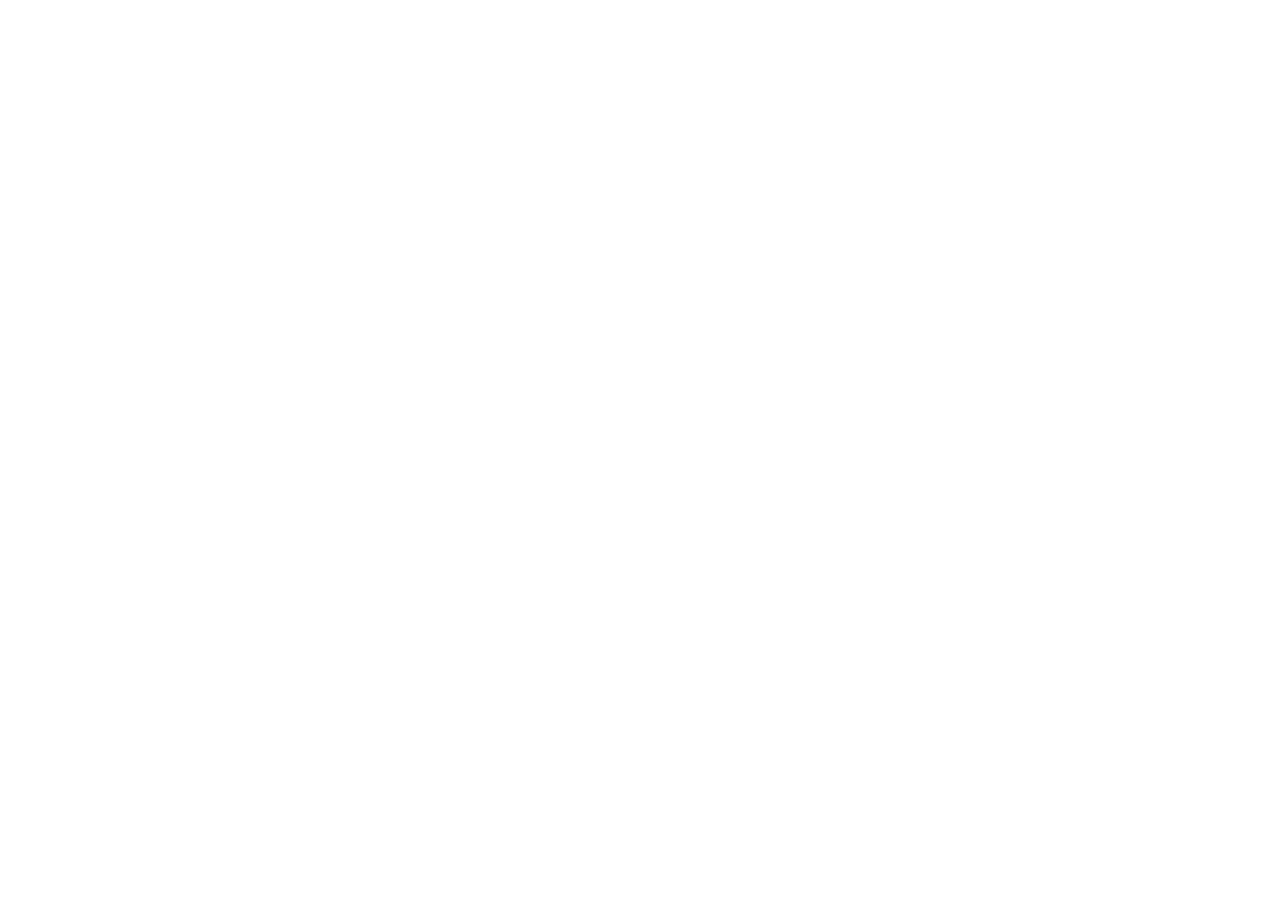
==== zanesSecrets/villageOne.html @ 0f180502 "zanesSecrets" ====
<!DOCTYPE html>
<html>
<head>
	<title></title>
</head>
<body>
<div class="townHouse">

</div>
<div class="treeLeaves">
	
	<div class="bush">
		</div>
</div>
<div class="lordsHouse"></div>

</body>
</html>
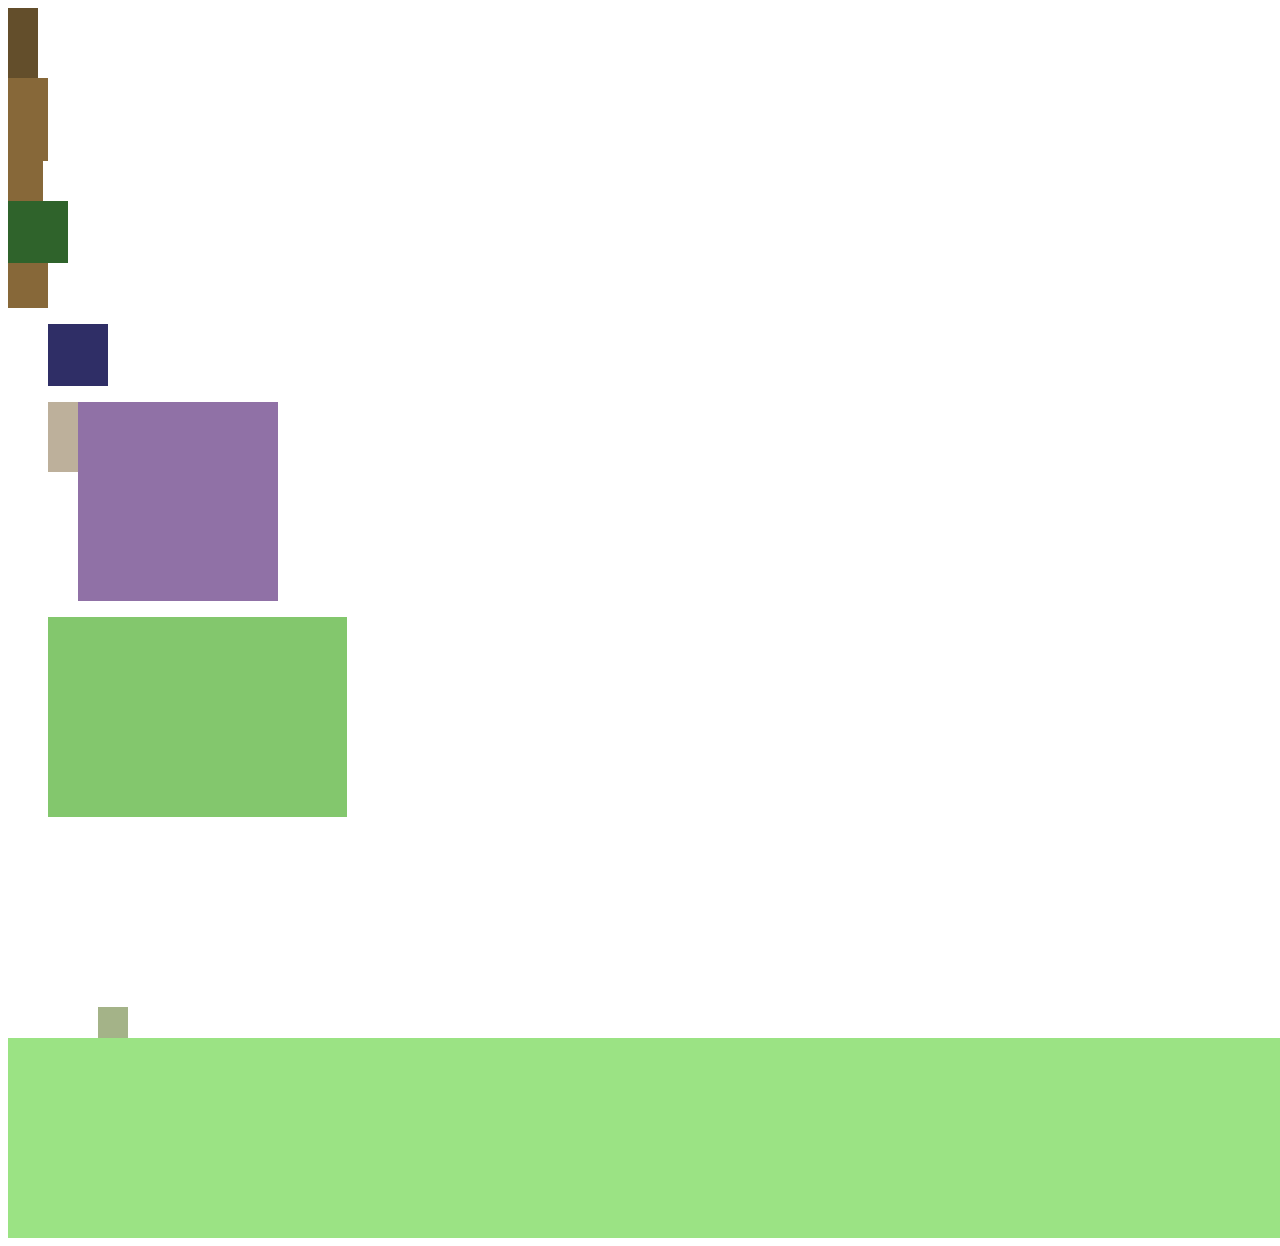
==== commit c80f86e7: "zanesSecrets" ====
--- a/zanesSecrets/villageOne.html
+++ b/zanesSecrets/villageOne.html
@@ -2,17 +2,31 @@
 <html>
 <head>
 	<title></title>
+	<link rel="stylesheet" type="text/css" href="styles.css">
 </head>
 <body>
-<div class="townHouse">
+	<div class="treeTrunk"></div>
+<div class="townHouse4"></div>
+<div class="townHouse3"></div>
+<div class="townHouse"></div>
+<div class="treeLeaves"></div>
+<div class="townHouse2"></div>
+	<dir class="row">
+		<div class="treeLeaves2"></div>
+		</dir>
 
-</div>
-<div class="treeLeaves">
-	
-	<div class="bush">
-		</div>
-</div>
-<div class="lordsHouse"></div>
+
+<dir class="row">
+	<div class="treeTrunk2"></div>
+	<div class="lordsHouse"></div>
+</dir>
+
+<dir class="row">
+	<div class="hill"></div>
+</dir>
+<div class="bush"></div>
+<div class="land"></div>
+
 
 </body>
 </html>--- a/zanesSecrets/styles.css
+++ b/zanesSecrets/styles.css
@@ -0,0 +1,66 @@
+.row{
+	display: flex;	
+}
+.lordsHouse{
+width: 200px;
+height: 199px;
+background-color: #9071a6;
+}
+.townHouse{
+	width: 35px;
+	height: 40px;
+	background-color: #876839;
+}
+.townHouse2{
+	width: 40px;
+	height: 45px;
+	background-color: #876839;
+	}
+	.townHouse3{
+	width: 40px;
+	height: 40px;
+	background-color: #876839;
+	}
+	.townHouse4{
+	width: 40px;
+	height: 43px;
+	background-color: #876839;
+	}
+.bush{
+	width: 30px;
+	height: 31px;
+	background-color: #a4b388;
+	margin-left: 90px;
+	margin-top: 190px;
+}
+.treeLeaves{
+	width: 60px;
+	height: 62px;
+	background-color: #2f632b;
+}
+.treeTrunk{
+	width: 30px;
+	height: 70px;
+	background-color: #634e2b;
+}
+.treeLeaves2{
+	width: 60px;
+	height: 62px;
+	background-color: #2f2e66;
+}
+.treeTrunk2{
+	width: 30px;
+	height: 70px;
+	background-color: #bdb09b;
+}
+.land{
+width: 1700px;
+height: 200px;
+background-color: #9be384;
+margin-right: 30px;
+}
+.hill{
+height: 200px;
+width: 299px;
+background-color: #83c76d;
+}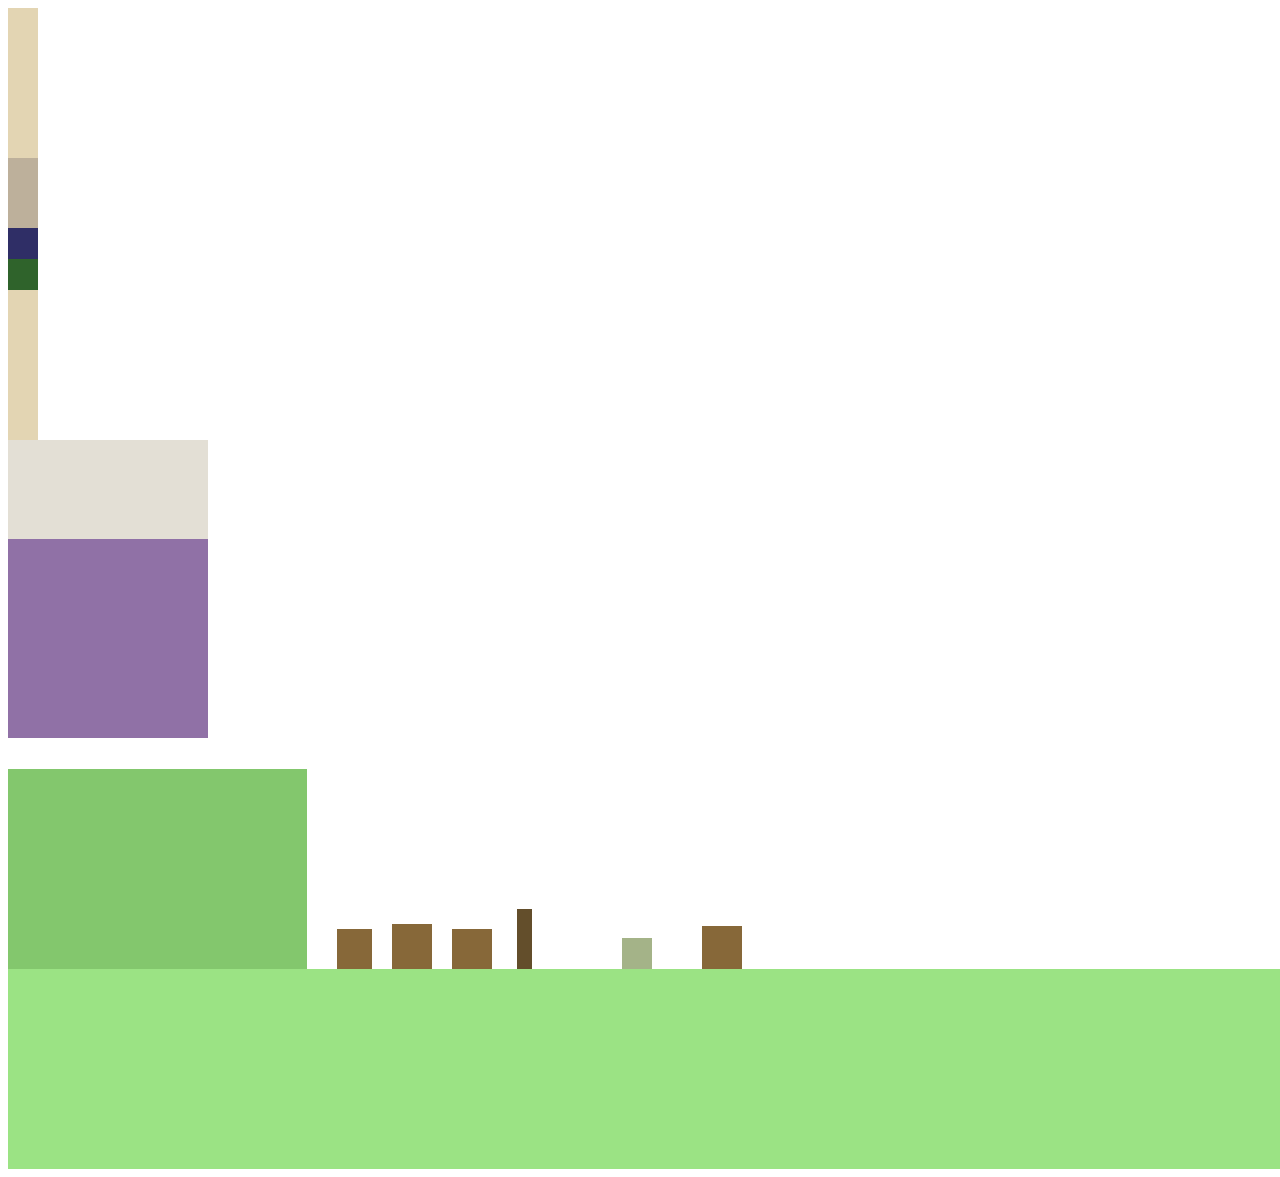
==== commit 4f8c91d5: "added more pixels" ====
--- a/zanesSecrets/villageOne.html
+++ b/zanesSecrets/villageOne.html
@@ -5,27 +5,27 @@
 	<link rel="stylesheet" type="text/css" href="styles.css">
 </head>
 <body>
-	<div class="treeTrunk"></div>
+
+	<div class="path2"></div>
+	<div class="treeTrunk2"></div>
+	<div class="treeLeaves2"></div>
+<div class="treeLeaves"></div>
+<div class="path"></div>
+<div class="lordsHouseRoof"></div>
+<div class="lordsHouse"></div>
+
+<div class="row">
+<div class="hill"></div>
+<div class="townHouse"></div>
+<div class="townHouse2"></div>
+<div class="townHouse3"></div>
+<div class="treeTrunk"></div>
+<div class="bush"></div>
 <div class="townHouse4"></div>
-<div class="townHouse3"></div>
-<div class="townHouse"></div>
-<div class="treeLeaves"></div>
-<div class="townHouse2"></div>
-	<dir class="row">
-		<div class="treeLeaves2"></div>
-		</dir>
+</div>
 
+<div class="land"></div>
 
-<dir class="row">
-	<div class="treeTrunk2"></div>
-	<div class="lordsHouse"></div>
-</dir>
-
-<dir class="row">
-	<div class="hill"></div>
-</dir>
-<div class="bush"></div>
-<div class="land"></div>
 
 
 </body>
--- a/zanesSecrets/styles.css
+++ b/zanesSecrets/styles.css
@@ -6,46 +6,61 @@
 height: 199px;
 background-color: #9071a6;
 }
+.lordsHouseRoof{
+width: 200px;
+height: 99px;
+background-color:#e3dfd5;
+}
 .townHouse{
 	width: 35px;
 	height: 40px;
 	background-color: #876839;
+	margin-left: 30px;
+	margin-top: 191px;
 }
 .townHouse2{
 	width: 40px;
 	height: 45px;
 	background-color: #876839;
+	margin-top: 186px;
+	margin-left: 20px;
 	}
 	.townHouse3{
 	width: 40px;
 	height: 40px;
 	background-color: #876839;
+	margin-top: 191px;
+	margin-left: 20px;
 	}
 	.townHouse4{
 	width: 40px;
 	height: 43px;
 	background-color: #876839;
+	margin-left: 50px;
+	margin-top: 188px;
 	}
 .bush{
 	width: 30px;
 	height: 31px;
 	background-color: #a4b388;
 	margin-left: 90px;
-	margin-top: 190px;
+	margin-top: 200px;
 }
 .treeLeaves{
-	width: 60px;
-	height: 62px;
+	width: 30px;
+	height: 31px;
 	background-color: #2f632b;
 }
 .treeTrunk{
-	width: 30px;
-	height: 70px;
+	width: 15px;
+	height: 60px;
 	background-color: #634e2b;
+	margin-top: 171px;
+	margin-left: 25px;
 }
 .treeLeaves2{
-	width: 60px;
-	height: 62px;
+	width: 30px;
+	height: 31px;
 	background-color: #2f2e66;
 }
 .treeTrunk2{
@@ -57,10 +72,21 @@
 width: 1700px;
 height: 200px;
 background-color: #9be384;
-margin-right: 30px;
+margin-right: 200px;
 }
 .hill{
 height: 200px;
 width: 299px;
 background-color: #83c76d;
+margin-top: 31px;
+}
+.path{
+height: 150px;
+width: 30px;
+background-color:#e3d5b3;
+}
+.path2{
+height: 150px;
+width: 30px;
+background-color:#e3d5b3;
 }